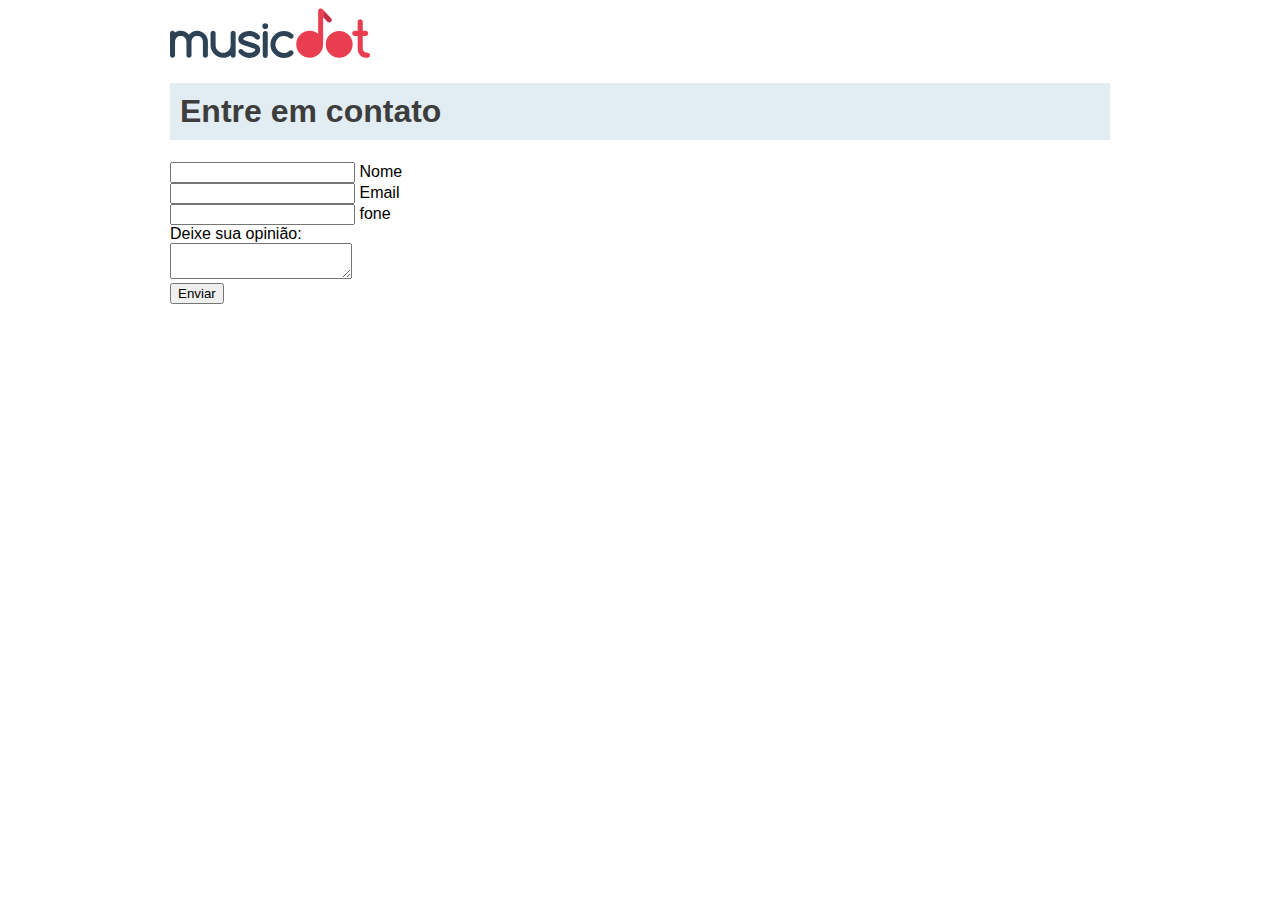
==== Contato.html @ aabb9add "Add files via upload" ====
<!DOCTYPE html>
<html>
  <head>
    <title>MusicDot | Formulario de contato</title>
    <link rel="icon" href="img/favicon.ico">
    <meta charset="utf-8">
    <link rel="stylesheet" href="estilo.css">
  
  </head>
  <body>
    <img src="img/logo.svg" alt="Logotipo">
    <h1 class="titulo">Entre em contato</h1>
    <form>
      
      <input type="text" id="nome" name="nome" required autocomplete="name">
      <label for="nome">Nome</label><br>
      
      <input type="email" id="email" name="email" required autocomplete="email">
      <label for="email">Email</label><br>
      
      <input type="tel" id="telefone" name="telefone" required autocomplete="tel">
      <label for="telefone">fone</label><br>

      <label for="opiniao">Deixe sua opinião:</label><br>
      <textarea id="opiniao" name="opiniao"></textarea><br>
      
      <button type="submit">Enviar</button>
    </form>
  </body>
</html>
---- estilo.css ----
p {
    text-align: justify;
    text-decoration: none;
}

body {
    font-family: Helvetica, sans-serif;
    width: 940px;
    margin-left: auto;
    margin-right: auto;
}

h1 {
    color: #3d3d3d;
    background-color: #E1EDF2;
    padding: 10px;
}

h2 {
    border-bottom: 2px solid #000;
}

figure {
    margin: 30px;
    padding: 15px;
    text-align: center;
    background-color: whitesmoke;
    color: lightgray;
}

figcaption {
    padding-top: 10px;
}
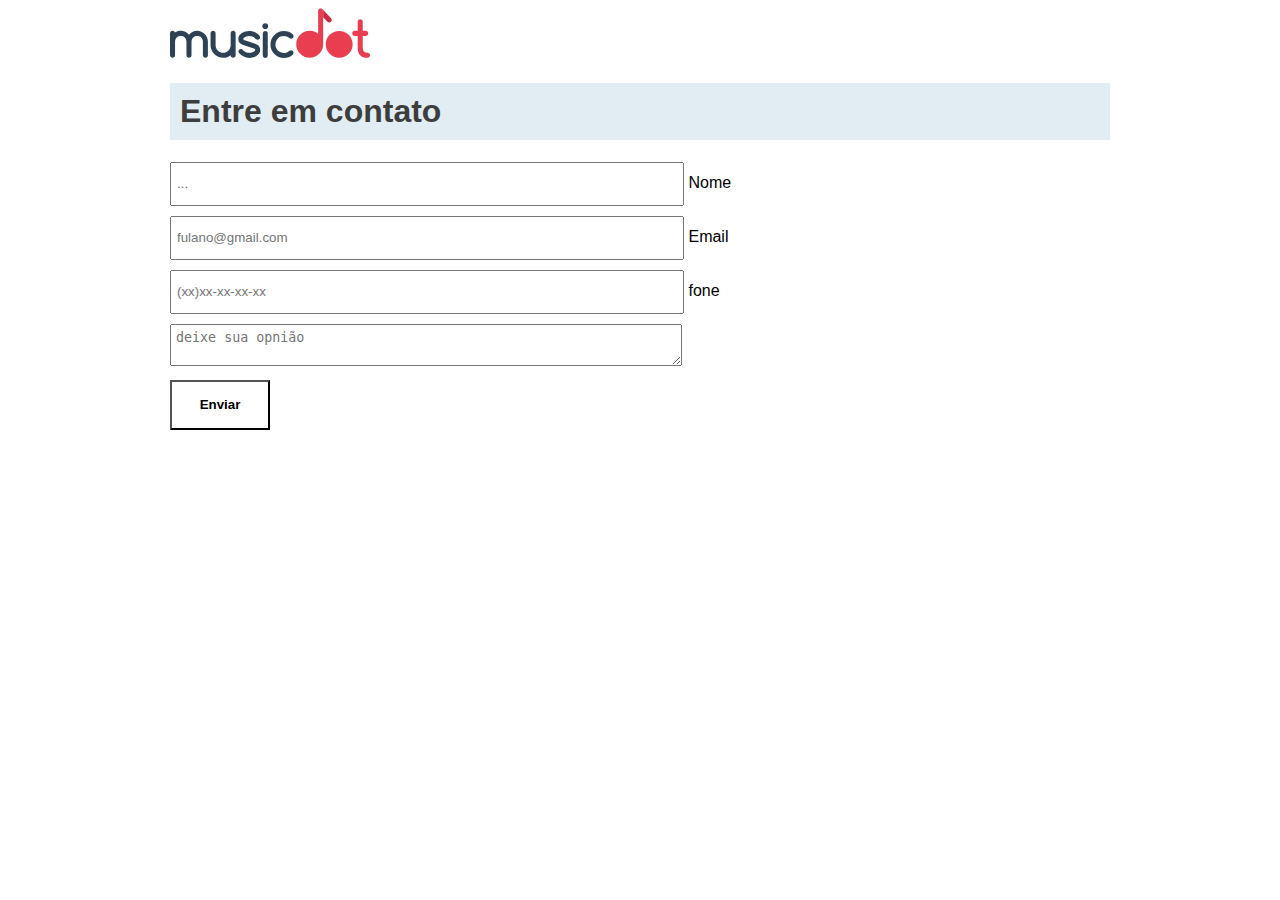
==== commit acd842b6: "Update Contato.html" ====
--- a/Contato.html
+++ b/Contato.html
@@ -1,30 +1,38 @@
 <!DOCTYPE html>
 <html>
-  <head>
-    <title>MusicDot | Formulario de contato</title>
-    <link rel="icon" href="img/favicon.ico">
-    <meta charset="utf-8">
-    <link rel="stylesheet" href="estilo.css">
-  
-  </head>
-  <body>
-    <img src="img/logo.svg" alt="Logotipo">
-    <h1 class="titulo">Entre em contato</h1>
-    <form>
+
+<head>
+  <title>MusicDot | Formulario de contato</title>
+  <link rel="icon" href="img/favicon.ico">
+  <meta charset="utf-8">
+  <link rel="stylesheet" href="estilo.css">
+
+</head>
+
+<body>
+  <img src="img/logo.svg" alt="Logotipo">
+  <h1 class="titulo">Entre em contato</h1>
+  <form>
+    <div>
+      <input type="text" id="nome" name="nome" placeholder="..." required autocomplete="name">
+      <label for="nome">Nome</label>
+    </div>
+    <div>
+     <input type="email" id="email" name="email" placeholder="fulano@gmail.com" required autocomplete="email">
+     <label for="email">Email</label>
+    </div>
+    <div>
+      <input type="tel" id="telefone" name="telefone" placeholder="(xx)xx-xx-xx-xx" required autocomplete="tel">
+      <label for="telefone">fone</label><br>
+    </div>
+    
+    <div>
       
-      <input type="text" id="nome" name="nome" required autocomplete="name">
-      <label for="nome">Nome</label><br>
-      
-      <input type="email" id="email" name="email" required autocomplete="email">
-      <label for="email">Email</label><br>
-      
-      <input type="tel" id="telefone" name="telefone" required autocomplete="tel">
-      <label for="telefone">fone</label><br>
+      <textarea name="opniao" id="" cols="70" rows="10" placeholder="deixe sua opnião"></textarea>
+    </div>
+    
+    <button type="submit">Enviar</button>
+  </form>
+</body>
 
-      <label for="opiniao">Deixe sua opinião:</label><br>
-      <textarea id="opiniao" name="opiniao"></textarea><br>
-      
-      <button type="submit">Enviar</button>
-    </form>
-  </body>
 </html>
--- a/estilo.css
+++ b/estilo.css
@@ -10,13 +10,14 @@
     margin-right: auto;
 }
 
-h1 {
+.titulo {
     color: #3d3d3d;
     background-color: #E1EDF2;
     padding: 10px;
 }
 
-h2 {
+.subtitulo {
+    color: black;
     border-bottom: 2px solid #000;
 }
 
@@ -30,4 +31,41 @@
 
 figcaption {
     padding-top: 10px;
-}+}
+
+#figure-matriz-musicdot {
+    width: 550px;
+    margin-left: auto;
+    margin-right: auto;
+}
+
+#figure-familia-tupfeln {
+    width: 275px;
+    float: right;
+}
+
+figure img {
+    width: 100%;
+}
+button[type="submit"] {
+    display: block;
+    width: 100px;
+    height: 50px;
+    background-color: white;
+    color: black;
+    font-weight: bold;
+  }
+  label {
+    
+    margin-bottom: 10px;
+  }
+  input, textarea {
+    
+    width: 500px;
+    height: 30px;
+    padding: 5px;
+    margin-bottom: 10px;
+  }
+  textarea#opiniao {
+    height: 300px;
+  }
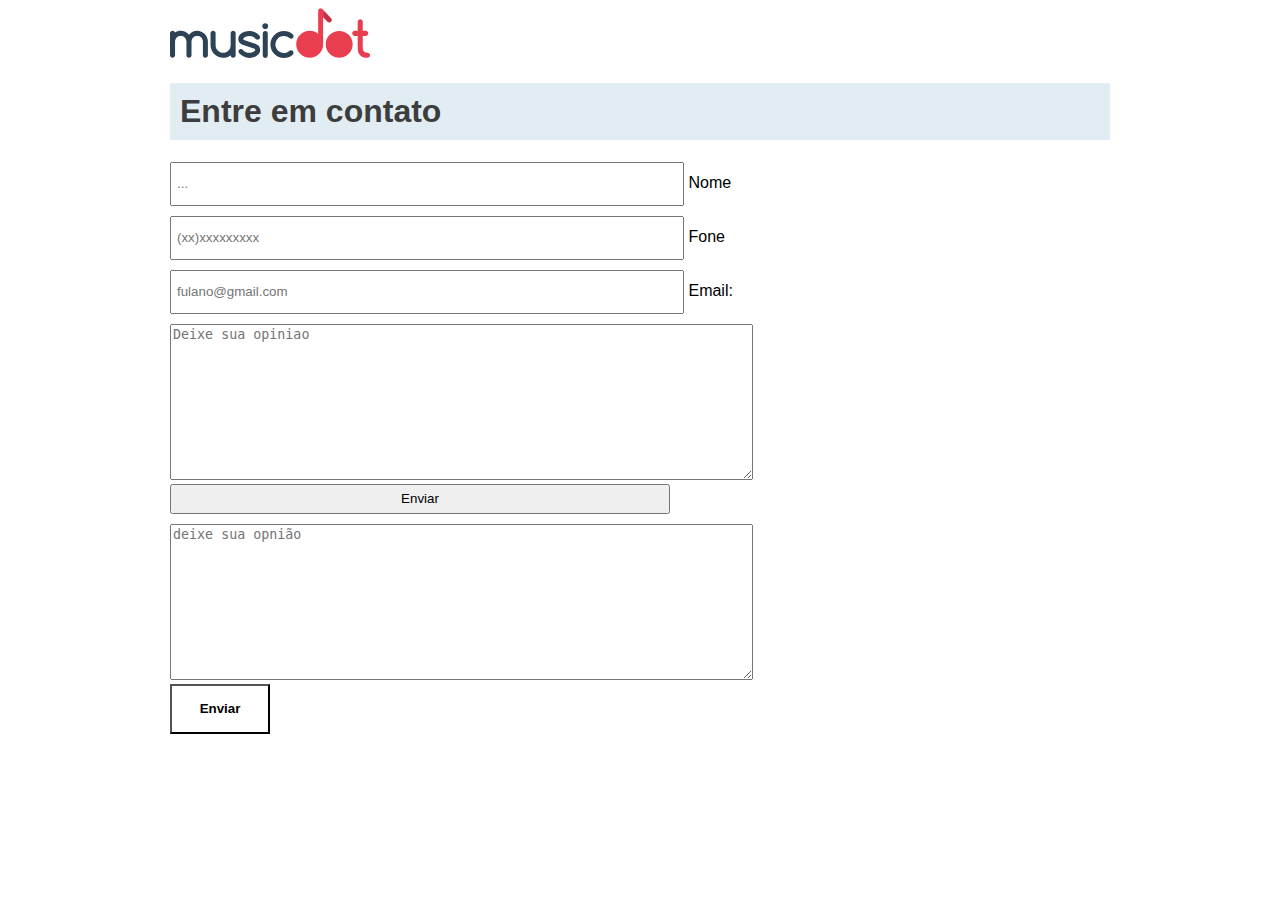
==== commit 96999b2a: "Update Contato.html" ====
--- a/Contato.html
+++ b/Contato.html
@@ -1,32 +1,83 @@
 <!DOCTYPE html>
-<html>
+<html lang="en">
+<head>
+    <meta charset="UTF-8">
+    <meta http-equiv="X-UA-Compatible" content="IE=edge">
+    <meta name="viewport" content="width=device-width, initial-scale=1.0">
+    <title>--Formulario Contato--</title>
+    <link rel="stylesheet" href="estilo.css">
+</head>
+<body>
+    <img src="img/logo.svg" alt="logo">
+    
+    <h1 class="titulo"> 
+        Entre em contato
+    </h1>
 
-<head>
-  <title>MusicDot | Formulario de contato</title>
-  <link rel="icon" href="img/favicon.ico">
-  <meta charset="utf-8">
-  <link rel="stylesheet" href="estilo.css">
+    <form name="form" action="" onsubmit="return validar()" method="post">
+        <div>
+            <input type="nome" name="nome" placeholder="..." required> 
+            <label for="nome">Nome </label>
+        </div>
+        
 
-</head>
+        <div>
+            <input type="tel" name="fone" placeholder="(xx)xxxxxxxxx " required>
+            <label for="fone">Fone</label>
+        </div>
 
-<body>
-  <img src="img/logo.svg" alt="Logotipo">
-  <h1 class="titulo">Entre em contato</h1>
-  <form>
-    <div>
-      <input type="text" id="nome" name="nome" placeholder="..." required autocomplete="name">
-      <label for="nome">Nome</label>
-    </div>
-    <div>
-     <input type="email" id="email" name="email" placeholder="fulano@gmail.com" required autocomplete="email">
-     <label for="email">Email</label>
-    </div>
-    <div>
-      <input type="tel" id="telefone" name="telefone" placeholder="(xx)xx-xx-xx-xx" required autocomplete="tel">
-      <label for="telefone">fone</label><br>
-    </div>
-    
-    <div>
+
+        <div>
+            <input type="email" name="e-mail" placeholder="fulano@gmail.com"required> 
+            <label for="e-mail">Email:</label>
+        </div>
+
+
+        <div>
+            <textarea name="opiniao" id="" cols="70" rows="10" placeholder="Deixe sua opiniao"></textarea>
+        </div>
+
+
+        <div>
+            <input  type="submit"  class="enviar" name="enter"value="Enviar"/>
+        </div>
+         
+    </form>
+    <script>
+
+        function validar(){
+
+            var valido = document.forms["form"];
+            var nome = form["nome"].value;
+            var telefone = form ["fone"].value;
+            var email = form["e-mail"].value;
+            var opiniao = form["opiniao"].value;
+            var boolEmail = !validateEmail(email);
+
+            if (nome.length == ""|| nome.length < 9){
+                alert(" nome nao informado")
+                return false;
+            }
+            if (telefone.length == ""|| telefone.length == 10  ){
+                alert (" telefone nao informado");
+                return false;
+            }
+            if (boolEmail ){
+                alert (" email nao informado");
+                return false;
+            }
+            if(opiniao.length == ""|| opiniao.length >9 || email.length > 51){
+                return false;
+            }
+            return true;
+        }
+        function validateEmail(email) {
+            var re = /\S+@\S+\.\S+/;
+            return re.test(email);
+            }
+    </script>
+</body>
+</html>
       
       <textarea name="opniao" id="" cols="70" rows="10" placeholder="deixe sua opnião"></textarea>
     </div>
--- a/estilo.css
+++ b/estilo.css
@@ -59,13 +59,10 @@
     
     margin-bottom: 10px;
   }
-  input, textarea {
-    
+  input {
     width: 500px;
     height: 30px;
     padding: 5px;
     margin-bottom: 10px;
   }
-  textarea#opiniao {
-    height: 300px;
-  }
+  
